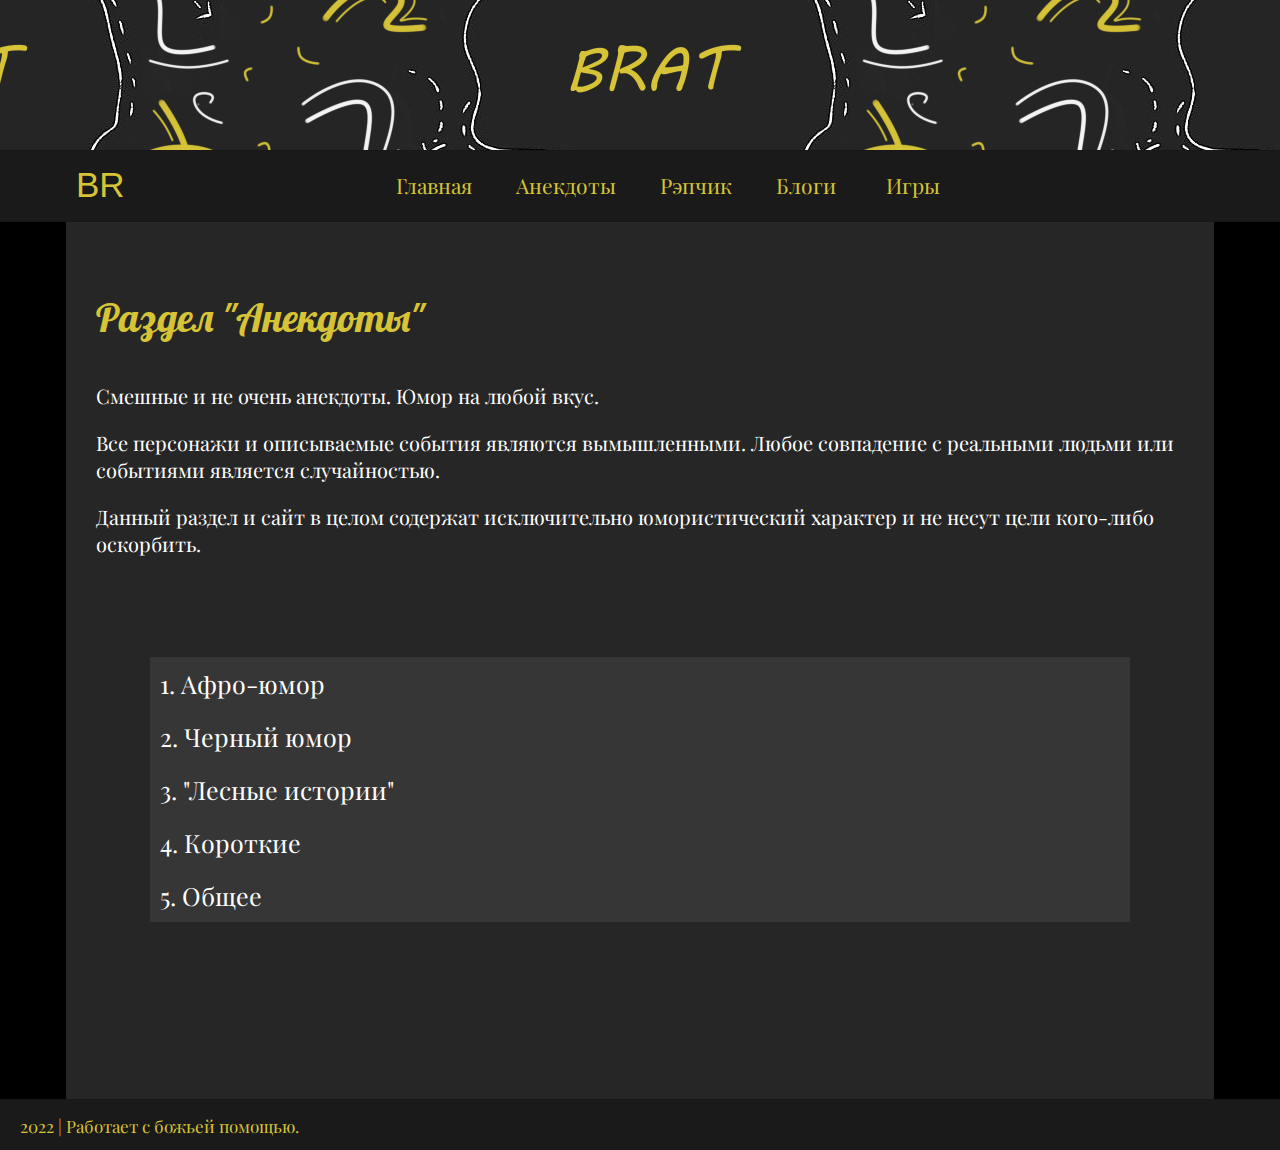
==== htmls/anekdots.html @ ee5b92a7 "17.1commit" ====
<!DOCTYPE html>
<html lang="ru" dir="ltr">
<!--РЭП-->
  <head>
    <title>EPIC BRAT</title>
    <link rel="stylesheet" type="text/css" href="../CSS/styleAll.css">
    <link rel="stylesheet" type="text/css" href="../CSS/styleAnekdots.css">
    <link rel="shortcut icon" type="image/x-icon" href="../Images/Icon.ico">
    <meta charset="utf-8">
    <meta name="author" content="БРАТ">
    <meta name="description" content="САЙТ ДЛЯ БРАТЬЕВ">
    <link rel="preconnect" href="https://fonts.googleapis.com">
    <link rel="preconnect" href="https://fonts.gstatic.com" crossorigin>
    <link href="https://fonts.googleapis.com/css2?family=Playfair+Display&display=swap" rel="stylesheet">
    <link rel="preconnect" href="https://fonts.googleapis.com">
    <link rel="preconnect" href="https://fonts.gstatic.com" crossorigin>
    <link href="https://fonts.googleapis.com/css2?family=Lobster&display=swap" rel="stylesheet">
  </head>

  <body>
    <script>
    var audio = new Audio("../Sound/Bruh.mp3");
    audio.oncanplaythrough = function ( ) { }
    audio.onended = function ( ) { }
    </script>

    <header>
      <div class="header-bg"></div>
      <nav class="nav">
        <div class="Br">
<input type="button" value="BR" onclick="audio.play ( )">
        </div>
        <div class="nav_links">
          <a class="nav__link" href="../index.html">Главная</a>
          <a class="nav__link" href="anekdots.html">Анекдоты</a>
          <a class="nav__link" href="rap.html">Рэпчик</a>
          <a class="nav__link" href="wanted.html">Блоги</a>

          <div class="dropdown">
            <button class="dropbtn">Игры</button>
              <div class="dropdown-content">
                <a class="game__link" href="games/smite.html">Smite</a>
              </div>
          </div>

        </div>
      </nav>
    </header>

    <main>
        <p id="begin">Раздел "Анекдоты"</p>
        <p>Смешные и не очень анекдоты. Юмор на любой вкус.</p>
        <p>Все персонажи и описываемые события являются вымышленными.
           Любое совпадение с реальными людьми или событиями является случайностью.</p>
        <p>Данный раздел и сайт в целом содержат исключительно юмористический характер и не несут цели кого-либо оскорбить.</p>

        <div class="anekdots__accordion">

          <div class="anekdot">
              <input type="checkbox" name="Anubis" value="анубис" id="AfroAnekdots">
              <label for="AfroAnekdots" class="anekdot__name">1. Афро-юмор</label>
              <div class="anekdot__texts">
                <ol>
                  <li><p>Чем отличается негр от апельсина? Когда апельсин снимают с дерева, он ещё жив.</p></li>
                  <li><p>Иду я как–то по улице и вижу — негр несет телевизор. Присмотрелся — ну один в один мой! Ну я сразу звоню жене домой проверить. Жена успокоила ... Мой на месте, обувь чистит.</p></li>
                  <li><p>С утра заварил себе настолько черный кофе, что он украл у меня телевизор.</p></li>
                  <li><p>-Что нужно кинуть тонущему негру?</p>
                  <p>-Его семью.</p></li>
                  <li><p>Идет людоед. В одной руке несет гроб, в другой негра. Из пещеры выскакивают дети и кричат:</p>
                  <p>- Опять консервы?</p>
                  <p>А людоед говорит:</p>
                  <p>- Кто не будет есть консервы, тот не получит шоколадку.</p></li>
                  <li><p>Книга и краб без буквы "к" одно и то же слово.</p></li>
                  <li><p>Пожар в школе, в Техасе. Один пожарный второму:</p>
                  <p>— Я буду кидать школьников из окна, а ты лови!</p>
                  <p>— Ок!</p>
                  <p>Через несколько минут:</p>
                  <p>— Ты почему негров не ловишь?</p>
                  <p>— А нахуя?</p></li>
                </ol>
              </div>
          </div>

          <div class="anekdot">
              <input type="checkbox" name="Anubis" value="анубис" id="DarkAnekdots">
              <label for="DarkAnekdots" class="anekdot__name">2. Черный юмор</label>
              <div class="anekdot__texts">
                <ol>
                  <li><p>В чем разница между евреем и пиццой? Пицца не кричит когда ее засовывают в духовку.</p></li>
                  <li><p>Почему педофил не может завести детей?</p>
                  <p>-Они заводят его быстрее.</p></li>
                  <li><p>Соревнования по плаванию среди инвалидов. Один без руки, другой без
                         ноги, а на последней дорожке одна голова. Ей говорят: "Ты же утонешь", а она говорит: "Да нет, всё нормально будет, не утону". Дали старт, все поплыли, а
                         голова пошла ко дну. Ее вытащили, откачали, голова открыла глаза и
                         говорит: "Я пять лет учился ушами грести, а эти КОЗЛЫ на меня резиновую шапочку одели!!!"</p></li>
                </ol>
              </div>
          </div>

          <div class="anekdot">
              <input type="checkbox" name="Anubis" value="анубис" id="ForestAnekdots">
              <label for="ForestAnekdots" class="anekdot__name">3. "Лесные истории"</label>
              <div class="anekdot__texts">
                <ol>
                  <li><p>Пришли все звери леса ко льву. И говорят сил нету от зайца кого видит того и *бет. Лев говорит вопрос порешаем и пошел искать зайца.
                         Заяц прознал про это и заперся у себя в домике. Лев в домик ломился, а достать зайца не смог. Решил по доброму с ним договориться.</p>
                      <p>— Выходи заяц поговорим.</p>
                      <p>— Не выйду.</p>
                      <p>— Да выходи, я тебе слово даю, не трону, поговорим.</p>
                      <p>— Не выйду.</p>
                      <p>— Да ладно, выходи.</p>
                      <p>— Ладно выйду… Только для уверенности пусть все звери свяжут тебя.
                         Связали звери Льва, заяц и вышел. Подходит ко льву. Лев:</p>
                      <p>— Страшно заяц?</p>
                      <p>Заяц весь трясется:</p>
                      <p>— Страшно, первый раз льва *бать буду.</p></li>
                  <li><p>Идет заяц по лесу, навстречу ему медведь.</p>
                      <p>- Заяц, давай волка подколем!?</p>
                      <p>- Давай, а как?</p>
                      <p>- Ты подойди к нему и спроси, волк, а ты летал на вертолёте? А дальше моя забота.
                           Заяц подходит к волку и говорит:</p>
                      <p>- Волк, а ты летал на вертолёте?</p>
                      <p>- Нет, а что?</p>
                      <p>Тут из кустов выходит медведь, насаживает волка на свою шишку и как крутанёт:</p>
                      <p>- Полетееел!!!!</p>
                      <p>Через месяц медведь опять зайца встречает:</p>
                      <p>- Заяц, волк из больницы выписался. Подколем?</p>
                      <p>- Давай, а как?</p>
                      <p>- Ты подойди к нему и спроси, волк, а ты плавал на лодке? А дальше моя забота.
                         Подходит заяц к волку и говорит:</p>
                      <p>- Волк, а ты плавал на лодке?</p>
                      <p>Волк испуганно:</p>
                      <p>- Не плавал я ни на какой лодке!</p>
                      <p>Из кустов выходит медведь, волка на шишку свою насаживает и говорит:</p>
                      <p>- НА ВЕРТОЛЁТЕ ПРИВЫЧНЕЙ, ДА?</p></li>
                      <li>
                        <p>Лес. Охотники отстреляли всех самок, и у зверей-самцов проблемы… И тут по лесу слух пошел, что Заяц за умеренную плату раздает всем доски с дырками. Ну, набрал Медведь морковки, принес Зайцу.</p>
                        <p>Заяц подходит к забору, отрывает доску.</p>
                        <p>— Получай, Мишенька!</p>
                        <p>Медведь внимательно изучает доску сверху донизу.</p>
                        <p>— Заяц, а где же дырка?</p>
                        <p>Заяц на доску посмотрел.</p>
                        <p>— Повезло тебе, Мишенька — целочка тебе досталась!</p>
                      </li>
                      <li>
                        <p>Послал как-то медведь двух зайцев в ларек за сигаретами. Зайцы не долго думая деньги пропили и сидят чешут репу, что сказать медведю…</p>
                        <p>Наконец первый заяц говорит второму:</p>
                        <p>- А давай мы когда к медведю придем, и он спросит где его сигареты, ты на меня глаза вытаращишь и я дальше все сам ему объясню…</p>
                        <p>Второй обрадовался, что типа решение найдено и товарищ возьмет огонь на себя – на том и договорились. Прибегают к медведю:</p>
                        <p>- Ну что, где мои сигареты?</p>
                        <p>Второй заяц диким взглядом уставился на первого.</p>
                        <p>Первый заяц:</p>
                        <p>- Ну и что глаза вылупил? Потерял?!</p>
                      </li>
                      <li>
                        <p>Идет заяц по лесу видит: в яме медведь сидит и просит:</p>
                        <p>— Заяц, вытащишь — любое желание исполню.</p>
                        <p>Заяц вытащил его… На следующий день в лесу собрание: медведь пообещал, что убьёт любого, кто тронет зайца.</p>
                        <p>На следующий день идет заяц по лесу: весь на понтах. Видит волка и орет:</p>
                        <p>— Волк, раком!</p>
                        <p>Ну волку нечего делать взял загнулся.</p>
                        <p>Идет заяц дальше видит лису и орет:</p>
                        <p>— Кабаны, в кусты!</p>
                        <p>Ну кабаны по кустам разбежались, а он за ними. Через 5 минут вылазит вытирает рот и говорит:</p>
                        <p>— Вот сволочи эти кабаны: никогда на собрания не ходят!</p>
                      </li>
                    </ol>
              </div>
          </div>

          <div class="anekdot">
              <input type="checkbox" name="Anubis" value="анубис" id="KorotkieAnekdots">
              <label for="KorotkieAnekdots" class="anekdot__name">4. Короткие </label>
              <div class="anekdot__texts">
                <ol>
                  <li>
                    <p>Сын червяк спрашивает маму червяка: - Мама, а где папа? Мама ему отвечает: На рыбалку с мужиками уехал.</p>
                  </li>
                  <li>
                    <p>В семье пуговиц трагедия батю пришили. </p>
                  </li>
                  <li>
                    <p>Один репер рассказывает другому, слушай брат, иду вчера ночью слышу сзади кого-то ебут, оборачиваюсь смотрю меня.</p>
                  </li>
                  <li>
                    <p>Робинзон Крузо начал строить хижину в пн, а кончил в пятницу.</p>
                  </li>
                  <li>
                    <p>Учитель математики: кто хочет ответить? Где лес рук? Учитель немецкого как только заходит в класс видит лес рук.</p>
                  </li>
                  <li>
                    <p>Чтобы не сидеть без денег я прилёг.</p>
                  </li>
                  <li>
                    <p>Я помогал детям в приютах и никто не называет меня помощником детей, я давал деньги пенсионерам, но никто не называет меня помощником пенсионеров. И стоило мне 1 раз выебать козу...</p>
                  </li>
                  <li>
                    <p>Сидят две подруги и одна говорит чёто хуями воняет, а второя говорит: "Тихо, это я рыгнула".</p>
                  </li>
                  <li>
                    <p>Сидят два нарика обкурившихся и тупо смотрят на жареную курицу, в конце концов один спрашивает: это чё, курица? Второй: не, это хавается.</p>
                  </li>
                  <li>
                    <p>Ползут по рельсам два нарика, и один другому говорит: "Чёта я устал подниматься по лестнице",  второй говорит:"Не ной братан, вон лифт уже едет".</p>
                  </li>
                  <li>
                    <p>Сидят Гена и Чебурашка в тюрьме, к ним мужика посадили в камеру, Чебурашка спрашивает у мужика: "Хочешь член до колен", мужик ответил да,  Чебурашка: "Гена отгрызи ему ноги нахуй". </p>
                  </li>
                  <li>
                    <p>Воспитательница в детском садике спрашивает: - Коля, ты умеешь считать? - Один, два, три, четыре, пять... - Машенька, продолжай! - Шесть, семь, восемь, девять... - Вовочка, считай дальше! - Десятка, валет, дама, король и туз!</p>
                  </li>
                  <li>
                    <p>Похоронил пацанчик друга своего, захотел с горя покурить, а сигарет нет. Приходит в табачный магазин, а ему с порога:</p>
                    <p>— Кента нет.</p>
                  </li>
                </ol>
              </div>
          </div>

          <div class="anekdot">
              <input type="checkbox" name="Anubis" value="анубис" id="GeneralAnekdots">
              <label for="GeneralAnekdots" class="anekdot__name">5. Общее </label>
              <div class="anekdot__texts">
                <ol>
                  <li>
                    <p>Решили русский,хохол и американец покорить высокую гору и найти сокровище на вершине,разбили лагерь у подножия горы,и договорились лазить по очереди.
                       Первый полез русский,залез,а там сидит огромный йети и член салом натирает,увидел русского и отжарил его по полной.</p>
                    <p>-Буду терпеть.Думает русский,а то засмеют.</p>
                    <p>Спустился русский вниз и говорит:</p>
                    <p>-Нет там никакого сокровища!</p>
                    <p>Хохол думает:</p>
                    <p>-Что то русский не договаривает,полезу я.</p>
                    <p>Полез хохол,добрался до вершины,там опять йети салом хер натирает,хохла в охапку и давай жарить.Хохол тоже терпел.Спустился хохол,молчит,на русского смотрит и говорит американцу:</p>
                    <p>-Нет там ничего,хочешь сам пойди посмотри.</p>
                    <p>Полез американец,русский с хохлом переглядываются.Добрался до вершины американец,йети его хватает,американец как начнет орать.Русский не выдержал,и говорит хохлу:</p>
                    <p>-Че он орет!?Мы же терпели!</p>
                    <p>На что хохол ему отвечает:</p>
                    <p>-Ему немного тяжелее я же когда спускался сало у него спиздил!</p>
                  </li>
                  <li>
                    <p>Жара. Пустыня. По пустыне на верблюде медлено едет вспотевший араб. Тут араба на скорости объезжает велосипедист.</p>
                    <p>А.- Стой. Ты чего это в такую жару по пустыне гонишь.</p>
                    <p>В.- Ты чего, не знаешь законов физики: чем быстрее едешь, тем тебе прохладней.</p>
                    <p>А.- Да ну. - араб бьет верблюда, и на скорости отрывается от велосипедиста.</p>
                    <p>Через два километра велосипедист догоняет араба. Араб стоит над трупом верблюда и плачет.</p>
                    <p>В.- Что случилось!?</p>
                    <p>А.- Е#$л я твои законы физики, у меня верблюд замерз.</p>
                  </li>
                  <li>
                    <p>Женщина беременная попала в перестрелку. Ну, братва разбиралась.</p>
                    <p>Ей очередью прошило живот. Ее прооперировали, но пули не сумели извлечь. Она родила близнецов - мальчика и девочку. И вот, через 15 лет дочка прибегает к ней вся в слезах:</p>
                    <p>-Мама, ты знаешь, я писала, и из меня выпала пуля.</p>
                    <p>-Ничего, доченька.</p>
                    <p>И рассказывает всю предысторию.Через 15 минут вбегает сын.</p>
                    <p>-Мама, ты знаешь, что было?</p>
                    <p>-Знаю,сынок.Ты писал и из тебя пуля выпала,да?</p>
                    <p>-Нет! Я когда дрочил бабушку застрелил!!!</p>
                  </li>
                  <li>
                    <p>Купил мужик арбалет. Домой принёс, зарядил стрелу. Подходит сын:</p>
                    <p>- Пап, дай пожалуйста один раз выстрелить.</p>
                    <p>- Ну на, сынок.</p>
                    <p>Сын прицеливается, стреляет. Стрела летит мимо мишени прямо в окно к соседу.</p>
                    <p>Отец:</p>
                    <p>- Ну, сынок, ты уже большой, иди теперь сам к соседу и разбирайся. Через некоторое время сын возвращается:</p>
                    <p>- Па, есть две новости. Одна плохая, вторая очень плохая.</p>
                    <p>- Давай плохую сначала.</p>
                    <p>- Я прострелил соседу х#й</p>
                    <p>- А очень плохая????</p>
                    <p>- И ещё маме две щеки.</p>
                  </li>
                  <li>
                    <p>Идет мент по женской тюpьме, бабy хочет - сил нет. Подходит к одной:</p>
                    <p>- За что сидишь?</p>
                    <p>- Hаpод yмышленно спидом заpажала... Мент к следyющей:</p>
                    <p>- А ты за что?</p>
                    <p>- А я сифилисом yмышленно заpажала... Мент к тpетьей:</p>
                    <p>- Hy, а тебя за что посадили?</p>
                    <p>- За бpаконьеpство. Hy, мент обpадовался, тpахнyл ее и спpашивает:</p>
                    <p>- Как же ты за бpаконьеpство-то села?</p>
                    <p>- А я в пруду пизду помыла так, что вся рыба сдохла.</p>
                  </li>
                  <li>
                    <p>Купается мужик. Вдруг хватает его кто-то за яйца и голос спрашивает:</p>
                    <p>- Плюс два или минус два?</p>
                    <p>Мужик говорит:</p>
                    <p>- Плюс два.</p>
                    <p>Вылезает на берег, а у него четыре яйца. Думает мужик: сейчас вернусь, скажу "Минус два" и все опять будет хорошо. Полез он обратно в воду, доплыл до того места, там его опять хватают за яйца и спрашивают:</p>
                    <p>- 1000-7?</p>
                  </li>
                  <li>
                    <p>Ползёт солдат в окопе, встречает другого солдата.</p>
                    <p>- Куда ползешь?</p>
                    <p>- Медсестру #бать.</p>
                    <p>- А она даст?</p>
                    <p>- Даст.</p>
                    <p>- А в п#зду даст?</p>
                    <p>- Даст.</p>
                    <p>Ползут вдвоём.</p>
                    <p>Встречают третьего солдата.</p>
                    <p>- Вы куда ползёте?</p>
                    <p>- Медсестру #бать.</p>
                    <p>- А она даст?</p>
                    <p>- Даст.</p>
                    <p>- А в жопу даст?</p>
                    <p>- Даст.</p>
                    <p>Ползут втроём.</p>
                    <p>Встречают четвёртого солдата.</p>
                    <p>- Вы куда втроём ползёте?</p>
                    <p>- Медсестру #бать.</p>
                    <p>- А она даст?</p>
                    <p>- Даст.</p>
                    <p>- А в рот даст?</p>
                    <p>- Нет, не даст.</p>
                    <p>- Почему же?</p>
                    <p>- Так ей же голову оторвало.</p>
                  </li>
                  <li>
                    <p>Два брата 4 и 5 лет, перед сном, старший:</p>
                    <p>- Мы уже взрослые мужчины, пора показать что мы слушаем Оксимирона!</p>
                    <p>- А как?</p>
                    <p>- Давай я завтра его процитирую, а ты подхватишь!</p>
                    <p>Утро, завтрак... Старший маме:</p>
                    <p>- Знаешь чувство, будто забуксовал?...</p>
                    <p>Мама с ходу затрещену, старший убегает в слезах, она с серьёзным видом поворачивается к младшему:</p>
                    <p>- Ты тоже этот рэп-шмэп слушаешь?</p>
                    <p>Младший уверенным голосом:</p>
                    <p>- Да ладно, не будь такой серьёзной, серьёзных часто ебут в рот...</p>
                    <p>Жопа младшего брата превратилась в мох.</p>
                  </li>
                  <li>
                    <p>Просит сын у отца красивые блестящие как зеркало лакированные туфли. Упрашивал часа три. Наконец он ему разрешил. Одел он туфли пошёл на дискотеку. Подходит к девушке в мини-юбке говорит :</p>
                    <p>—Спорим я угадаю какого цвета у тебя трусы.</p>
                    <p>—Ну давай.</p>
                    <p>Смотрит парень на туфли видит отражение и говорит :</p>
                    <p>—Красные.</p>
                    <p>—Как ты угадал?</p>
                    <p>—Это мой небольшой секретик.</p>
                    <p>Уходит девушка к подруге рассказывает эту историю и подруга предлагает поменяться трусами чтобы проверить наверняка. Подходит снова к этому парню и спрашивает :</p>
                    <p>—А сейчас какого цвета?</p>
                    <p>—Зелёного.</p>
                    <p>Девушка в полном шоке снова приходит к подруге. Та советует ей пойти к нему без трусов, думая что это он точно не угадает. Она снимает трусы подходит к парню :</p>
                    <p>—Давай в последний раз, угадывай.</p>
                    <p>—Парень смотрит на отражение туфли и падает в обморок.</p>
                    <p>Девушка подбегает к нему начинает его трясти, тот очнулся, посмотрел на туфли и сказал :</p>
                    <p>—Блять я думал что туфли порвал.</p>
                  </li>
                </ol>
              </div>
          </div>

        </div>


<br><br><br><br><br><br><br>
    </main>

    <footer class="site-footer">
      <p> 2022 | Работает с божьей помощью. </p>
    </footer>


  </body>
</html>
---- CSS/styleAll.css ----
body {
  margin: 0;
  background: black;
 }

/*ФОН*/
.header-bg {
 background: url(../Images/Background.png) center repeat;
 height: 150px;
 width: 100%;
 text-align: center;
  }

 /*Выбор раздела*/
 a {
   text-decoration: none;
 }
.nav {
  width: 100%;
  height: 70px;
  display: flex;
  position: relative;
  background: #1a1a1a;
  border-top: solid 1px #171717;
  border-bottom: solid 1px #171717;
  font-family: 'Playfair Display', serif;
  }
.Br{
  width: 50px;
  position: relative;
  margin-left: 70px;
}
.Br input{
  margin-top: 13px;
  outline: none;
  border: 0;
  font-size: 35px;
  cursor: pointer;
  color: #d6c436;
  background: #1a1a1a;
  position: absolute;
  }
  .nav_links {
    margin-top: 19px;
    margin-left: 20%;
  }
  .nav__link {
    font-size: 21px;
    display: inline-block;
    margin: 0 20px;
    position: relative;
    color: #d6c436;
    text-decoration: none;
    transition: color .2s linear;
  }
  .nav__link::after{
    content: "";
    display: block;
    width: 100%;
    height: 2px;
    opacity: 0;
    background-color: white;
    position: absolute;
    top: 100%;
    left: 0;
    z-index: 1;
    transition: opacity .2s linear;
  }
  .nav__link:hover{
    color: white;
  }
  .nav__link:hover::after, .nav__link.active::after {
    opacity: 1;
  }

  /*Выпадающее*/
  .dropbtn {
  margin-left: 20px;
  background-color: #1a1a1a;
  color: #d6c436;
  font-size: 21px;
  border: none;
  font-family: 'Playfair Display', serif;
  transition: color .2s linear;
 }
 .dropbtn:hover{
  color: white;
 }

 .dropdown {
   position: relative;
   display: inline-block;
 }
 .dropdown-content {
   margin-left: 10px;
   display: none;
   position: absolute;
   z-index: 1;
   background-color: #1a1a1a;
 }
 .game__link {
   opacity: 1;
   font-size: 20px;
   color: #ffe51c;
   padding: 12px 16px;
   text-decoration: none;
   display: block;
   transition: color .2s linear;
 }
  .game__link:hover{
    color: white;
  }
  .game__link::after{
    content: "";
    display: block;
    width: 100%;
    height: 2px;
    opacity: 0;
    background-color: white;
    position: absolute;

    left: 0;
    z-index: 1;
    transition: opacity .2s linear;
  }
  .game__link:hover::after, .game__link.active::after {
    opacity: 1;
  }
.dropdown:hover .dropdown-content {display: block;}

  /*Главная*/
  main {
    position: relative;
    height: auto;
    font-family: 'Playfair Display', serif;
    color: white;
    position: relative;
    margin-left: auto;
    margin-right: auto;
    width: 85%;
    height: auto;
    background: #262626;
    padding: 30px;
  }

  /*Подвал*/
  footer {
    font-family: 'Playfair Display', serif;
    color: #d6c436;
    background: #1a1a1a;
    border-top: solid 1px #171717;
    flex: 0 0 auto;
    height: 50px;
    width:100%;
  }
  footer p {
    margin-left: 10px;
    font-size: 17px;
    margin-top: 5px;
    padding: 10px;
  }
---- CSS/styleAnekdots.css ----
#begin {
  font-size: 40px;
  font-family: 'Lobster', cursive;
  color: #d6c436;
}
p {
  font-size: 20px;
}

/*Аккордион Анекдотов*/
.anekdots__accordion {
  margin-top: 100px;
  width: 90%;
  margin-left: auto;
  margin-right: auto;
  position: relative;
}
.anekdot {
    background-color: #363636;
    transition: background-color .5s linear;
}
.anekdot:hover {
    background-color: #d6c436;
}
.anekdot input, .anekdot__texts {
   display: none;
}
.anekdot__name {
  padding: 10px;
  width: 100%;
  display: block;
  cursor: pointer;
  font-size: 25px;
  font-family: 'Playfair Display', serif;
  color: white;
  transition: color .5s linear;
}
.anekdot__name:hover {
  color: black;
}
.anekdot__texts {
  background-color: #404040;
  padding: 10px 20px;
  text-align: center;
  text-align:justify;
  animation: ani 1s forwards;
}
@keyframes ani {
  0% {transform: translateY(-2%);}
  50% {transform: translateY(0);}
}
.anekdot :checked ~ .anekdot__texts {
    display: block;
}
.anekdot__texts ol li {
  padding-top: 20px;
}
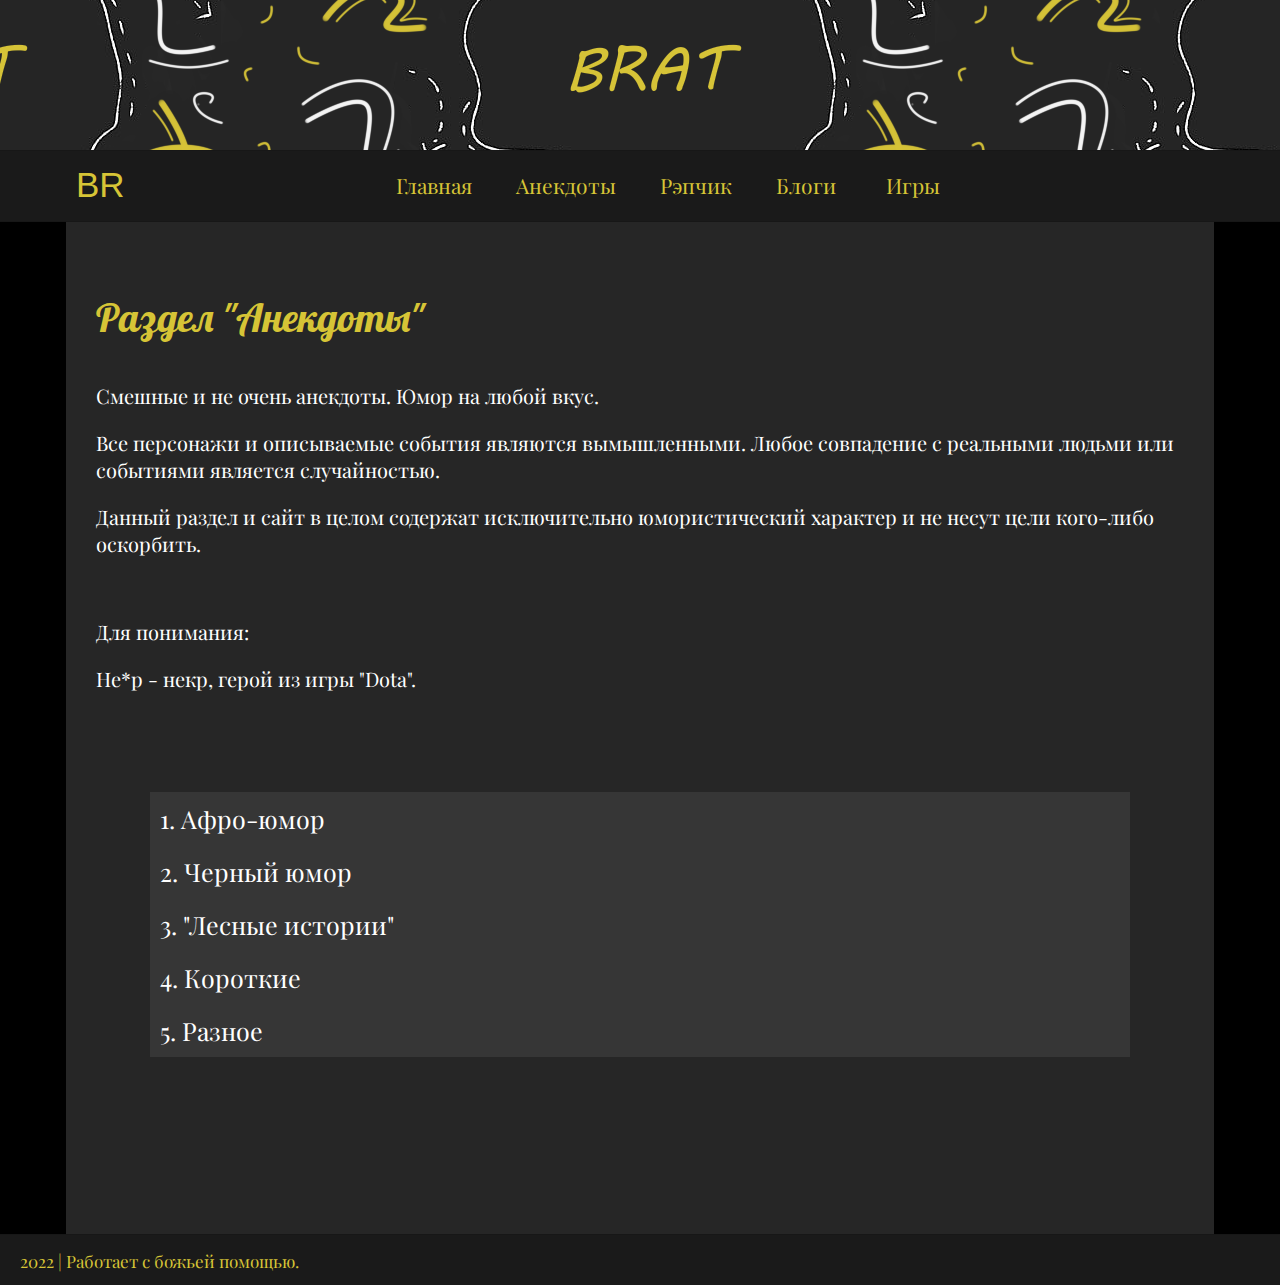
==== commit 6cb73026: "18commit" ====
--- a/htmls/anekdots.html
+++ b/htmls/anekdots.html
@@ -53,63 +53,67 @@
         <p>Все персонажи и описываемые события являются вымышленными.
            Любое совпадение с реальными людьми или событиями является случайностью.</p>
         <p>Данный раздел и сайт в целом содержат исключительно юмористический характер и не несут цели кого-либо оскорбить.</p>
-
+        <br>
+        <p>Для понимания:</p>
+        <p>Не*р - некр, герой из игры "Dota".</p>
         <div class="anekdots__accordion">
 
           <div class="anekdot">
-              <input type="checkbox" name="Anubis" value="анубис" id="AfroAnekdots">
+              <input type="checkbox" id="AfroAnekdots">
               <label for="AfroAnekdots" class="anekdot__name">1. Афро-юмор</label>
               <div class="anekdot__texts">
                 <ol>
-                  <li><p>Чем отличается негр от апельсина? Когда апельсин снимают с дерева, он ещё жив.</p></li>
-                  <li><p>Иду я как–то по улице и вижу — негр несет телевизор. Присмотрелся — ну один в один мой! Ну я сразу звоню жене домой проверить. Жена успокоила ... Мой на месте, обувь чистит.</p></li>
+                  <li><p>Чем отличается не*р от апельсина? Когда апельсин снимают с дерева, он ещё жив.</p></li>
+                  <li><p>Иду я как–то по улице и вижу — не*р несет телевизор. Присмотрелся — ну один в один мой! Ну я сразу звоню жене домой проверить. Жена успокоила ... Мой на месте - обувь чистит.</p></li>
                   <li><p>С утра заварил себе настолько черный кофе, что он украл у меня телевизор.</p></li>
-                  <li><p>-Что нужно кинуть тонущему негру?</p>
-                  <p>-Его семью.</p></li>
-                  <li><p>Идет людоед. В одной руке несет гроб, в другой негра. Из пещеры выскакивают дети и кричат:</p>
-                  <p>- Опять консервы?</p>
-                  <p>А людоед говорит:</p>
-                  <p>- Кто не будет есть консервы, тот не получит шоколадку.</p></li>
+                  <li><p>-Что нужно кинуть тонущему не*ру?</p>
+                      <p>-Его семью.</p></li>
+                  <li><p>Идет людоед. В одной руке несет гроб, в другой не*ра. Из пещеры выскакивают дети и кричат:</p>
+                      <p>- Опять консервы?</p>
+                      <p>А людоед говорит:</p>
+                      <p>- Кто не будет есть консервы, тот не получит шоколадку.</p></li>
                   <li><p>Книга и краб без буквы "к" одно и то же слово.</p></li>
-                  <li><p>Пожар в школе, в Техасе. Один пожарный второму:</p>
-                  <p>— Я буду кидать школьников из окна, а ты лови!</p>
-                  <p>— Ок!</p>
-                  <p>Через несколько минут:</p>
-                  <p>— Ты почему негров не ловишь?</p>
-                  <p>— А нахуя?</p></li>
-                </ol>
-              </div>
-          </div>
-
-          <div class="anekdot">
-              <input type="checkbox" name="Anubis" value="анубис" id="DarkAnekdots">
+                  <li><p>Пожар в школе - в Техасе. Один пожарный второму:</p>
+                      <p>— Я буду кидать школьников из окна, а ты лови!</p>
+                      <p>— Ок!</p>
+                      <p>Через несколько минут:</p>
+                      <p>— Ты почему не*ров не ловишь?</p>
+                      <p>— А нах*я?</p></li>
+                </ol>
+              </div>
+          </div>
+
+          <div class="anekdot">
+              <input type="checkbox" id="DarkAnekdots">
               <label for="DarkAnekdots" class="anekdot__name">2. Черный юмор</label>
               <div class="anekdot__texts">
                 <ol>
-                  <li><p>В чем разница между евреем и пиццой? Пицца не кричит когда ее засовывают в духовку.</p></li>
+                  <li><p>В чем разница между евреем и пиццой? Пицца не кричит, когда ее засовывают в духовку.</p></li>
                   <li><p>Почему педофил не может завести детей?</p>
-                  <p>-Они заводят его быстрее.</p></li>
+                      <p>-Они заводят его быстрее.</p></li>
                   <li><p>Соревнования по плаванию среди инвалидов. Один без руки, другой без
                          ноги, а на последней дорожке одна голова. Ей говорят: "Ты же утонешь", а она говорит: "Да нет, всё нормально будет, не утону". Дали старт, все поплыли, а
                          голова пошла ко дну. Ее вытащили, откачали, голова открыла глаза и
                          говорит: "Я пять лет учился ушами грести, а эти КОЗЛЫ на меня резиновую шапочку одели!!!"</p></li>
-                </ol>
-              </div>
-          </div>
-
-          <div class="anekdot">
-              <input type="checkbox" name="Anubis" value="анубис" id="ForestAnekdots">
+                  <li><p>Насильник поймал двух мужиков. Одного еб*т днем, другого ночью. Кому будет больнее?
+                         У кого жопа меньше.</p></li>
+                </ol>
+              </div>
+          </div>
+
+          <div class="anekdot">
+              <input type="checkbox" id="ForestAnekdots">
               <label for="ForestAnekdots" class="anekdot__name">3. "Лесные истории"</label>
               <div class="anekdot__texts">
                 <ol>
-                  <li><p>Пришли все звери леса ко льву. И говорят сил нету от зайца кого видит того и *бет. Лев говорит вопрос порешаем и пошел искать зайца.
-                         Заяц прознал про это и заперся у себя в домике. Лев в домик ломился, а достать зайца не смог. Решил по доброму с ним договориться.</p>
-                      <p>— Выходи заяц поговорим.</p>
+                  <li><p>Пришли все звери леса ко льву. И говорят: "Сил нет от зайца, кого видит, того и *бет". Лев говорит: "Вопрос порешаем" и пошел искать зайца.
+                         Заяц прознал про это и заперся у себя в домике. Лев в домик ломился, а достать зайца не смог. Решил по-доброму с ним договориться.</p>
+                      <p>— Выходи заяц - поговорим.</p>
                       <p>— Не выйду.</p>
                       <p>— Да выходи, я тебе слово даю, не трону, поговорим.</p>
                       <p>— Не выйду.</p>
                       <p>— Да ладно, выходи.</p>
-                      <p>— Ладно выйду… Только для уверенности пусть все звери свяжут тебя.
+                      <p>— Ладно, выйду… Только для уверенности пусть все звери свяжут тебя.
                          Связали звери Льва, заяц и вышел. Подходит ко льву. Лев:</p>
                       <p>— Страшно заяц?</p>
                       <p>Заяц весь трясется:</p>
@@ -117,7 +121,7 @@
                   <li><p>Идет заяц по лесу, навстречу ему медведь.</p>
                       <p>- Заяц, давай волка подколем!?</p>
                       <p>- Давай, а как?</p>
-                      <p>- Ты подойди к нему и спроси, волк, а ты летал на вертолёте? А дальше моя забота.
+                      <p>- Ты подойди к нему и спроси: "Волк, а ты летал на вертолёте?", а дальше моя забота.
                            Заяц подходит к волку и говорит:</p>
                       <p>- Волк, а ты летал на вертолёте?</p>
                       <p>- Нет, а что?</p>
@@ -126,88 +130,88 @@
                       <p>Через месяц медведь опять зайца встречает:</p>
                       <p>- Заяц, волк из больницы выписался. Подколем?</p>
                       <p>- Давай, а как?</p>
-                      <p>- Ты подойди к нему и спроси, волк, а ты плавал на лодке? А дальше моя забота.
+                      <p>- Ты подойди к нему и спроси: "Волк, а ты плавал на лодке?", а дальше моя забота.
                          Подходит заяц к волку и говорит:</p>
                       <p>- Волк, а ты плавал на лодке?</p>
                       <p>Волк испуганно:</p>
                       <p>- Не плавал я ни на какой лодке!</p>
                       <p>Из кустов выходит медведь, волка на шишку свою насаживает и говорит:</p>
                       <p>- НА ВЕРТОЛЁТЕ ПРИВЫЧНЕЙ, ДА?</p></li>
-                      <li>
-                        <p>Лес. Охотники отстреляли всех самок, и у зверей-самцов проблемы… И тут по лесу слух пошел, что Заяц за умеренную плату раздает всем доски с дырками. Ну, набрал Медведь морковки, принес Зайцу.</p>
-                        <p>Заяц подходит к забору, отрывает доску.</p>
-                        <p>— Получай, Мишенька!</p>
-                        <p>Медведь внимательно изучает доску сверху донизу.</p>
-                        <p>— Заяц, а где же дырка?</p>
-                        <p>Заяц на доску посмотрел.</p>
-                        <p>— Повезло тебе, Мишенька — целочка тебе досталась!</p>
-                      </li>
-                      <li>
-                        <p>Послал как-то медведь двух зайцев в ларек за сигаретами. Зайцы не долго думая деньги пропили и сидят чешут репу, что сказать медведю…</p>
-                        <p>Наконец первый заяц говорит второму:</p>
-                        <p>- А давай мы когда к медведю придем, и он спросит где его сигареты, ты на меня глаза вытаращишь и я дальше все сам ему объясню…</p>
-                        <p>Второй обрадовался, что типа решение найдено и товарищ возьмет огонь на себя – на том и договорились. Прибегают к медведю:</p>
-                        <p>- Ну что, где мои сигареты?</p>
-                        <p>Второй заяц диким взглядом уставился на первого.</p>
-                        <p>Первый заяц:</p>
-                        <p>- Ну и что глаза вылупил? Потерял?!</p>
-                      </li>
-                      <li>
-                        <p>Идет заяц по лесу видит: в яме медведь сидит и просит:</p>
-                        <p>— Заяц, вытащишь — любое желание исполню.</p>
-                        <p>Заяц вытащил его… На следующий день в лесу собрание: медведь пообещал, что убьёт любого, кто тронет зайца.</p>
-                        <p>На следующий день идет заяц по лесу: весь на понтах. Видит волка и орет:</p>
-                        <p>— Волк, раком!</p>
-                        <p>Ну волку нечего делать взял загнулся.</p>
-                        <p>Идет заяц дальше видит лису и орет:</p>
-                        <p>— Кабаны, в кусты!</p>
-                        <p>Ну кабаны по кустам разбежались, а он за ними. Через 5 минут вылазит вытирает рот и говорит:</p>
-                        <p>— Вот сволочи эти кабаны: никогда на собрания не ходят!</p>
-                      </li>
-                    </ol>
-              </div>
-          </div>
-
-          <div class="anekdot">
-              <input type="checkbox" name="Anubis" value="анубис" id="KorotkieAnekdots">
+                  <li>
+                      <p>Лес. Охотники отстреляли всех самок, и у зверей-самцов проблемы. И тут по лесу слух пошел, что Заяц за умеренную плату раздает всем доски с дырками. Ну, набрал Медведь морковки, принес Зайцу.</p>
+                      <p>Заяц подходит к забору, отрывает доску.</p>
+                      <p>— Получай, Мишенька!</p>
+                      <p>Медведь внимательно изучает доску сверху донизу.</p>
+                      <p>— Заяц, а где же дырка?</p>
+                      <p>Заяц на доску посмотрел.</p>
+                      <p>— Повезло тебе, Мишенька — целочка тебе досталась!</p>
+                  </li>
+                  <li>
+                      <p>Послал как-то медведь двух зайцев в ларек за сигаретами. Зайцы, не долго думая, деньги пропили и сидят чешут репу, что же сказать медведю.</p>
+                      <p>Наконец, первый заяц говорит второму:</p>
+                      <p>- А давай мы когда к медведю придем, и он спросит где его сигареты, ты на меня глаза вытаращишь и я дальше все сам ему объясню.</p>
+                      <p>Второй обрадовался, что типа решение найдено и товарищ возьмет огонь на себя – на том и договорились. Прибегают к медведю:</p>
+                      <p>- Ну что, где мои сигареты?</p>
+                      <p>Второй заяц диким взглядом уставился на первого.</p>
+                      <p>Первый заяц:</p>
+                      <p>- Ну и что глаза вылупил? Потерял?!</p>
+                  </li>
+                  <li>
+                      <p>Идет заяц по лесу видит: в яме медведь сидит и просит:</p>
+                      <p>— Заяц, вытащишь — любое желание исполню.</p>
+                      <p>Заяц вытащил его… На следующий день в лесу собрание: медведь пообещал, что убьёт любого, кто тронет зайца.</p>
+                      <p>На следующий день идет заяц по лесу: весь на понтах. Видит волка и орет:</p>
+                      <p>— Волк, раком!</p>
+                      <p>Ну волку нечего делать взял загнулся.</p>
+                      <p>Идет заяц дальше видит лису и орет:</p>
+                      <p>— Кабаны, в кусты!</p>
+                      <p>Ну кабаны по кустам разбежались, а он за ними. Через 5 минут вылазит вытирает рот и говорит:</p>
+                      <p>— Вот сволочи эти кабаны: никогда на собрания не ходят!</p>
+                  </li>
+                </ol>
+              </div>
+          </div>
+
+          <div class="anekdot">
+              <input type="checkbox" id="KorotkieAnekdots">
               <label for="KorotkieAnekdots" class="anekdot__name">4. Короткие </label>
               <div class="anekdot__texts">
                 <ol>
                   <li>
-                    <p>Сын червяк спрашивает маму червяка: - Мама, а где папа? Мама ему отвечает: На рыбалку с мужиками уехал.</p>
-                  </li>
-                  <li>
-                    <p>В семье пуговиц трагедия батю пришили. </p>
-                  </li>
-                  <li>
-                    <p>Один репер рассказывает другому, слушай брат, иду вчера ночью слышу сзади кого-то ебут, оборачиваюсь смотрю меня.</p>
-                  </li>
-                  <li>
-                    <p>Робинзон Крузо начал строить хижину в пн, а кончил в пятницу.</p>
-                  </li>
-                  <li>
-                    <p>Учитель математики: кто хочет ответить? Где лес рук? Учитель немецкого как только заходит в класс видит лес рук.</p>
+                    <p>Сын червяк спрашивает маму червяка: "Мама, а где папа?". Мама ему отвечает: "На рыбалку с мужиками уехал".</p>
+                  </li>
+                  <li>
+                    <p>В семье пуговиц трагедия - батю пришили. </p>
+                  </li>
+                  <li>
+                    <p>Один рэпер рассказывает другому: "Слушай, брат, иду вчера ночью, слышу, сзади кого-то ебут, оборачиваюсь, смотрю - меня".</p>
+                  </li>
+                  <li>
+                    <p>Робинзон Крузо начал строить хижину в понедельник, а кончил в пятницу.</p>
+                  </li>
+                  <li>
+                    <p>Учитель математики: кто хочет ответить? Где лес рук? Учитель немецкого, как только заходит в класс, видит лес рук.</p>
                   </li>
                   <li>
                     <p>Чтобы не сидеть без денег я прилёг.</p>
                   </li>
                   <li>
-                    <p>Я помогал детям в приютах и никто не называет меня помощником детей, я давал деньги пенсионерам, но никто не называет меня помощником пенсионеров. И стоило мне 1 раз выебать козу...</p>
-                  </li>
-                  <li>
-                    <p>Сидят две подруги и одна говорит чёто хуями воняет, а второя говорит: "Тихо, это я рыгнула".</p>
-                  </li>
-                  <li>
-                    <p>Сидят два нарика обкурившихся и тупо смотрят на жареную курицу, в конце концов один спрашивает: это чё, курица? Второй: не, это хавается.</p>
-                  </li>
-                  <li>
-                    <p>Ползут по рельсам два нарика, и один другому говорит: "Чёта я устал подниматься по лестнице",  второй говорит:"Не ной братан, вон лифт уже едет".</p>
-                  </li>
-                  <li>
-                    <p>Сидят Гена и Чебурашка в тюрьме, к ним мужика посадили в камеру, Чебурашка спрашивает у мужика: "Хочешь член до колен", мужик ответил да,  Чебурашка: "Гена отгрызи ему ноги нахуй". </p>
-                  </li>
-                  <li>
-                    <p>Воспитательница в детском садике спрашивает: - Коля, ты умеешь считать? - Один, два, три, четыре, пять... - Машенька, продолжай! - Шесть, семь, восемь, девять... - Вовочка, считай дальше! - Десятка, валет, дама, король и туз!</p>
+                    <p>Я помогал детям в приютах и никто не называет меня помощником детей, я давал деньги пенсионерам, но никто не называет меня помощником пенсионеров. И стоило мне 1 раз вы**ать козу...</p>
+                  </li>
+                  <li>
+                    <p>Сидят две подруги и одна говорит чёто х**ми воняет, а второя говорит: "Тихо, это я рыгнула".</p>
+                  </li>
+                  <li>
+                    <p>Сидят два нарика обкурившихся и тупо смотрят на жареную курицу, в конце концов один спрашивает: "Это чё, курица?". Второй: "Не, это хавается".</p>
+                  </li>
+                  <li>
+                    <p>Ползут по рельсам два нарика, и один другому говорит: "Чёта я устал подниматься по лестнице", второй говорит:"Не ной, братан, вон, лифт уже едет".</p>
+                  </li>
+                  <li>
+                    <p>Сидят Гена и Чебурашка в тюрьме, к ним мужика посадили в камеру, Чебурашка спрашивает у мужика: "Хочешь член до колен?", мужик ответил ДА, Чебурашка: "Гена отгрызи ему ноги на*уй". </p>
+                  </li>
+                  <li>
+                    <p>Воспитательница в детском садике спрашивает: -Коля, ты умеешь считать? - Один, два, три, четыре, пять... - Машенька, продолжай! - Шесть, семь, восемь, девять... - Вовочка, считай дальше! - Десятка, валет, дама, король и туз!</p>
                   </li>
                   <li>
                     <p>Похоронил пацанчик друга своего, захотел с горя покурить, а сигарет нет. Приходит в табачный магазин, а ему с порога:</p>
@@ -218,8 +222,8 @@
           </div>
 
           <div class="anekdot">
-              <input type="checkbox" name="Anubis" value="анубис" id="GeneralAnekdots">
-              <label for="GeneralAnekdots" class="anekdot__name">5. Общее </label>
+              <input type="checkbox" id="GeneralAnekdots">
+              <label for="GeneralAnekdots" class="anekdot__name">5. Разное </label>
               <div class="anekdot__texts">
                 <ol>
                   <li>
@@ -229,13 +233,13 @@
                     <p>Спустился русский вниз и говорит:</p>
                     <p>-Нет там никакого сокровища!</p>
                     <p>Хохол думает:</p>
-                    <p>-Что то русский не договаривает,полезу я.</p>
-                    <p>Полез хохол,добрался до вершины,там опять йети салом хер натирает,хохла в охапку и давай жарить.Хохол тоже терпел.Спустился хохол,молчит,на русского смотрит и говорит американцу:</p>
-                    <p>-Нет там ничего,хочешь сам пойди посмотри.</p>
-                    <p>Полез американец,русский с хохлом переглядываются.Добрался до вершины американец,йети его хватает,американец как начнет орать.Русский не выдержал,и говорит хохлу:</p>
+                    <p>-Что-то русский не договаривает - полезу я.</p>
+                    <p>Полез хохол,добрался до вершины,там опять йети салом член натирает,хохла в охапку и давай жарить. Хохол тоже терпел. Спустился хохол, молчит, на русского смотрит и говорит американцу:</p>
+                    <p>-Нет там ничего,хочешь, сам пойди посмотри.</p>
+                    <p>Полез американец, русский с хохлом переглядываются.Добрался до вершины американец, йети его хватает,американец как начнет орать.Русский не выдержал,и говорит хохлу:</p>
                     <p>-Че он орет!?Мы же терпели!</p>
                     <p>На что хохол ему отвечает:</p>
-                    <p>-Ему немного тяжелее я же когда спускался сало у него спиздил!</p>
+                    <p>-Ему немного тяжелее, я же когда спускался сало у него спи*дил!</p>
                   </li>
                   <li>
                     <p>Жара. Пустыня. По пустыне на верблюде медлено едет вспотевший араб. Тут араба на скорости объезжает велосипедист.</p>
@@ -244,7 +248,7 @@
                     <p>А.- Да ну. - араб бьет верблюда, и на скорости отрывается от велосипедиста.</p>
                     <p>Через два километра велосипедист догоняет араба. Араб стоит над трупом верблюда и плачет.</p>
                     <p>В.- Что случилось!?</p>
-                    <p>А.- Е#$л я твои законы физики, у меня верблюд замерз.</p>
+                    <p>А.- Е**л я твои законы физики, у меня верблюд замерз.</p>
                   </li>
                   <li>
                     <p>Женщина беременная попала в перестрелку. Ну, братва разбиралась.</p>
@@ -254,18 +258,18 @@
                     <p>И рассказывает всю предысторию.Через 15 минут вбегает сын.</p>
                     <p>-Мама, ты знаешь, что было?</p>
                     <p>-Знаю,сынок.Ты писал и из тебя пуля выпала,да?</p>
-                    <p>-Нет! Я когда дрочил бабушку застрелил!!!</p>
+                    <p>-Нет! Я когда дроч*л бабушку застрелил!!!</p>
                   </li>
                   <li>
                     <p>Купил мужик арбалет. Домой принёс, зарядил стрелу. Подходит сын:</p>
                     <p>- Пап, дай пожалуйста один раз выстрелить.</p>
                     <p>- Ну на, сынок.</p>
-                    <p>Сын прицеливается, стреляет. Стрела летит мимо мишени прямо в окно к соседу.</p>
+                    <p>Сын прицеливается, стреляет. Болт летит мимо мишени прямо в окно к соседу.</p>
                     <p>Отец:</p>
                     <p>- Ну, сынок, ты уже большой, иди теперь сам к соседу и разбирайся. Через некоторое время сын возвращается:</p>
                     <p>- Па, есть две новости. Одна плохая, вторая очень плохая.</p>
                     <p>- Давай плохую сначала.</p>
-                    <p>- Я прострелил соседу х#й</p>
+                    <p>- Я прострелил соседу х*й</p>
                     <p>- А очень плохая????</p>
                     <p>- И ещё маме две щеки.</p>
                   </li>
@@ -276,9 +280,9 @@
                     <p>- А ты за что?</p>
                     <p>- А я сифилисом yмышленно заpажала... Мент к тpетьей:</p>
                     <p>- Hy, а тебя за что посадили?</p>
-                    <p>- За бpаконьеpство. Hy, мент обpадовался, тpахнyл ее и спpашивает:</p>
+                    <p>- За бpаконьеpство. Hy, мент обpадовался, тpа***л ее и спpашивает:</p>
                     <p>- Как же ты за бpаконьеpство-то села?</p>
-                    <p>- А я в пруду пизду помыла так, что вся рыба сдохла.</p>
+                    <p>- А я в пруду п**ду помыла так, что вся рыба сдохла.</p>
                   </li>
                   <li>
                     <p>Купается мужик. Вдруг хватает его кто-то за яйца и голос спрашивает:</p>
@@ -291,15 +295,15 @@
                   <li>
                     <p>Ползёт солдат в окопе, встречает другого солдата.</p>
                     <p>- Куда ползешь?</p>
-                    <p>- Медсестру #бать.</p>
+                    <p>- Медсестру е**ть.</p>
                     <p>- А она даст?</p>
                     <p>- Даст.</p>
-                    <p>- А в п#зду даст?</p>
+                    <p>- А в п**ду даст?</p>
                     <p>- Даст.</p>
                     <p>Ползут вдвоём.</p>
                     <p>Встречают третьего солдата.</p>
                     <p>- Вы куда ползёте?</p>
-                    <p>- Медсестру #бать.</p>
+                    <p>- Медсестру е**ть.</p>
                     <p>- А она даст?</p>
                     <p>- Даст.</p>
                     <p>- А в жопу даст?</p>
@@ -307,7 +311,7 @@
                     <p>Ползут втроём.</p>
                     <p>Встречают четвёртого солдата.</p>
                     <p>- Вы куда втроём ползёте?</p>
-                    <p>- Медсестру #бать.</p>
+                    <p>- Медсестру е**ть.</p>
                     <p>- А она даст?</p>
                     <p>- Даст.</p>
                     <p>- А в рот даст?</p>
@@ -316,8 +320,8 @@
                     <p>- Так ей же голову оторвало.</p>
                   </li>
                   <li>
-                    <p>Два брата 4 и 5 лет, перед сном, старший:</p>
-                    <p>- Мы уже взрослые мужчины, пора показать что мы слушаем Оксимирона!</p>
+                    <p>Два брата 4 и 5 лет перед сном, старший:</p>
+                    <p>- Мы уже взрослые мужчины, пора показать, что мы слушаем Оксимирона!</p>
                     <p>- А как?</p>
                     <p>- Давай я завтра его процитирую, а ты подхватишь!</p>
                     <p>Утро, завтрак... Старший маме:</p>
@@ -325,32 +329,37 @@
                     <p>Мама с ходу затрещену, старший убегает в слезах, она с серьёзным видом поворачивается к младшему:</p>
                     <p>- Ты тоже этот рэп-шмэп слушаешь?</p>
                     <p>Младший уверенным голосом:</p>
-                    <p>- Да ладно, не будь такой серьёзной, серьёзных часто ебут в рот...</p>
+                    <p>- Да ладно, не будь такой серьёзной, серьёзных часто е*ут в рот...</p>
                     <p>Жопа младшего брата превратилась в мох.</p>
                   </li>
                   <li>
                     <p>Просит сын у отца красивые блестящие как зеркало лакированные туфли. Упрашивал часа три. Наконец он ему разрешил. Одел он туфли пошёл на дискотеку. Подходит к девушке в мини-юбке говорит :</p>
                     <p>—Спорим я угадаю какого цвета у тебя трусы.</p>
                     <p>—Ну давай.</p>
-                    <p>Смотрит парень на туфли видит отражение и говорит :</p>
+                    <p>Смотрит парень на туфли, видит отражение и говорит :</p>
                     <p>—Красные.</p>
                     <p>—Как ты угадал?</p>
                     <p>—Это мой небольшой секретик.</p>
-                    <p>Уходит девушка к подруге рассказывает эту историю и подруга предлагает поменяться трусами чтобы проверить наверняка. Подходит снова к этому парню и спрашивает :</p>
+                    <p>Уходит девушка к подруге рассказывает эту историю и подруга предлагает поменяться трусами, чтобы проверить наверняка. Подходит снова к этому парню и спрашивает :</p>
                     <p>—А сейчас какого цвета?</p>
                     <p>—Зелёного.</p>
-                    <p>Девушка в полном шоке снова приходит к подруге. Та советует ей пойти к нему без трусов, думая что это он точно не угадает. Она снимает трусы подходит к парню :</p>
+                    <p>Девушка в полном шоке снова приходит к подруге. Та советует ей пойти к нему без трусов, думая, что это он точно не угадает. Она снимает трусы подходит к парню :</p>
                     <p>—Давай в последний раз, угадывай.</p>
                     <p>—Парень смотрит на отражение туфли и падает в обморок.</p>
                     <p>Девушка подбегает к нему начинает его трясти, тот очнулся, посмотрел на туфли и сказал :</p>
-                    <p>—Блять я думал что туфли порвал.</p>
+                    <p>—Бл*ть, я думал, что туфли порвал.</p>
+                  </li>
+                  <li>
+                    <p>Трое друзей пробухали всю ночь.Утром просыпаются в одной кровати, один говорит:</p>
+                    <p>- Мне всю ночь снилось, что мне кто-то дро*ит...</p>
+                    <p>- И мне снилось то же самое - говорит второй...</p>
+                    <p>Тот, который спал по середине: "А мне снилось, что я катался на лыжах".</p>
                   </li>
                 </ol>
               </div>
           </div>
 
         </div>
-
 
 <br><br><br><br><br><br><br>
     </main>
@@ -359,6 +368,5 @@
       <p> 2022 | Работает с божьей помощью. </p>
     </footer>
 
-
   </body>
 </html>
--- a/CSS/styleAnekdots.css
+++ b/CSS/styleAnekdots.css
@@ -42,7 +42,7 @@
   background-color: #404040;
   padding: 10px 20px;
   text-align: center;
-  text-align:justify;
+  text-align: justify;
   animation: ani 1s forwards;
 }
 @keyframes ani {
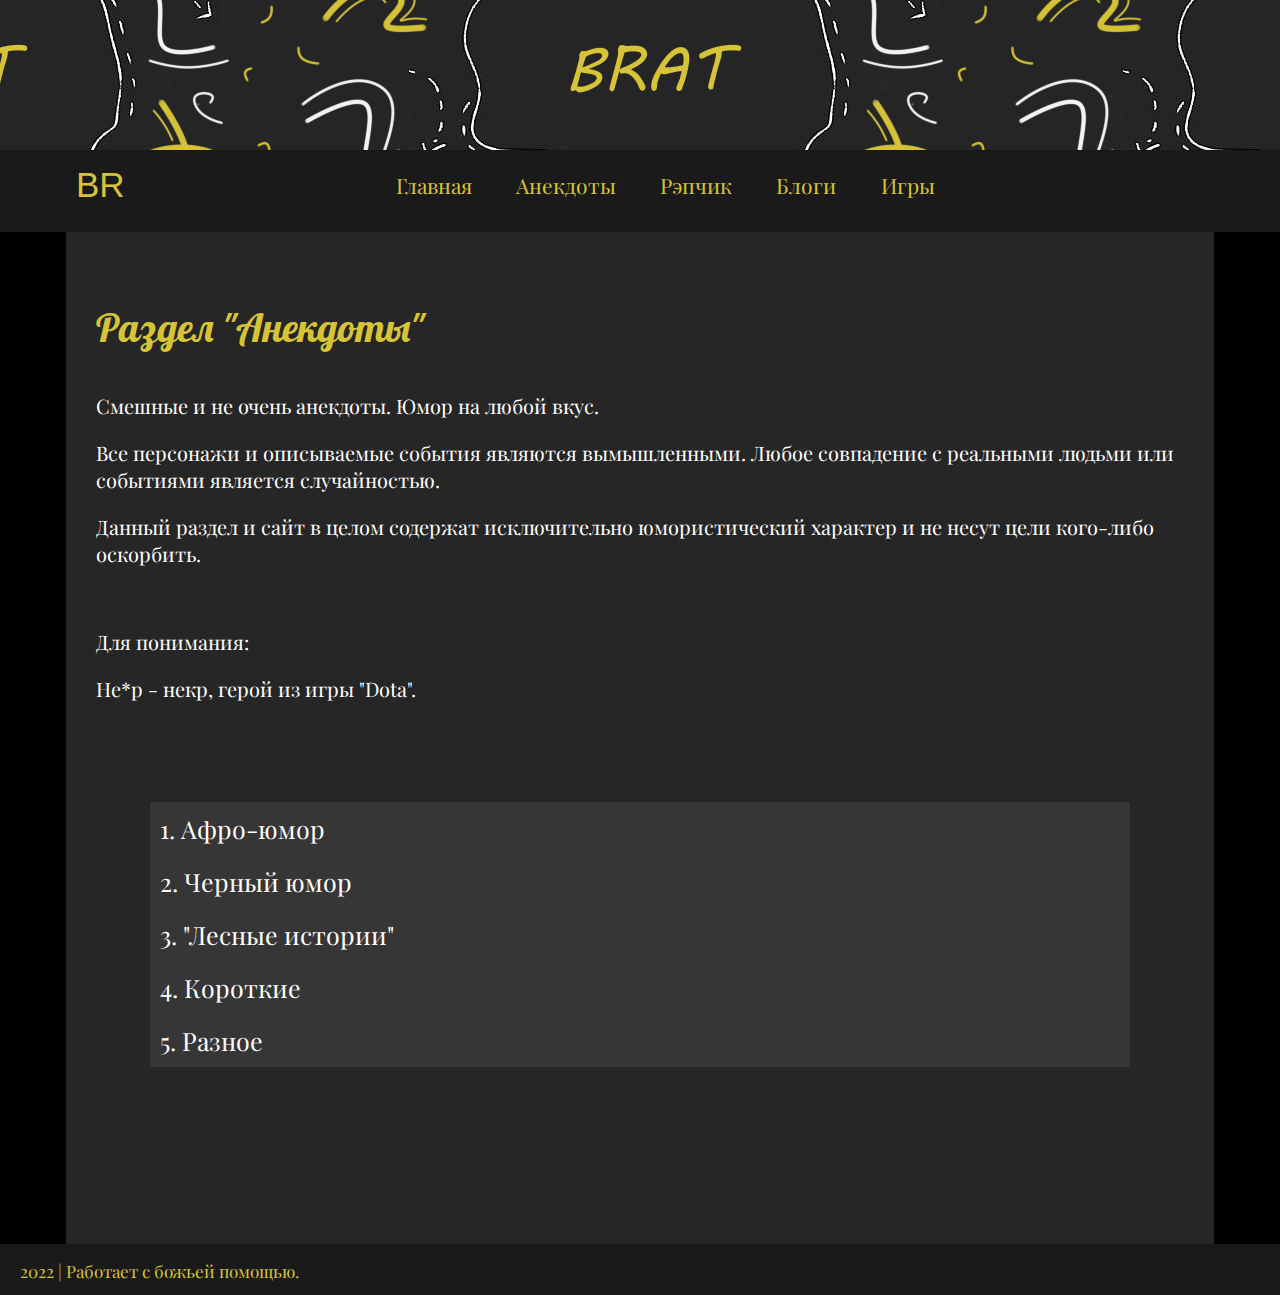
==== commit c2747a5c: "18.1commit" ====
--- a/htmls/anekdots.html
+++ b/htmls/anekdots.html
@@ -8,7 +8,7 @@
     <link rel="shortcut icon" type="image/x-icon" href="../Images/Icon.ico">
     <meta charset="utf-8">
     <meta name="author" content="БРАТ">
-    <meta name="description" content="САЙТ ДЛЯ БРАТЬЕВ">
+    <meta name="description" content="Раздел с анекдотами, рофлами, смешнявками.">
     <link rel="preconnect" href="https://fonts.googleapis.com">
     <link rel="preconnect" href="https://fonts.gstatic.com" crossorigin>
     <link href="https://fonts.googleapis.com/css2?family=Playfair+Display&display=swap" rel="stylesheet">
--- a/CSS/styleAll.css
+++ b/CSS/styleAll.css
@@ -17,7 +17,7 @@
  }
 .nav {
   width: 100%;
-  height: 70px;
+  height: 80px;
   display: flex;
   position: relative;
   background: #1a1a1a;
@@ -75,7 +75,8 @@
 
   /*Выпадающее*/
   .dropbtn {
-  margin-left: 20px;
+  margin-left: 15px;
+  margin-right: 15px;
   background-color: #1a1a1a;
   color: #d6c436;
   font-size: 21px;
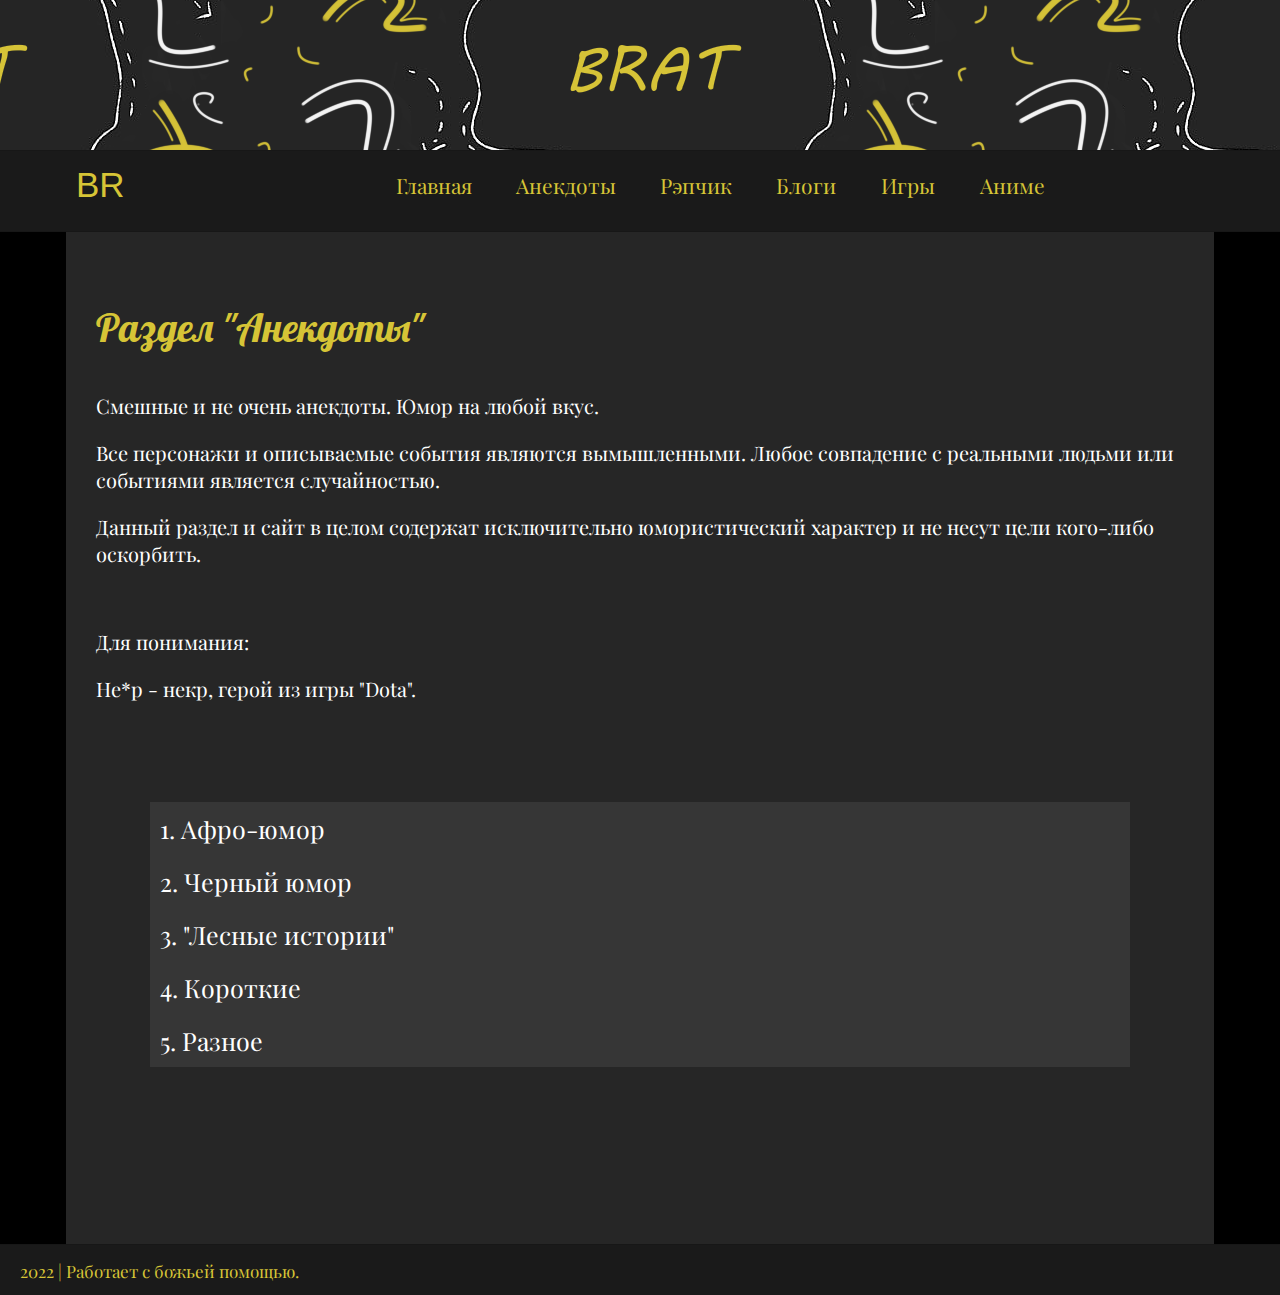
==== commit d6145494: "19.1commit" ====
--- a/htmls/anekdots.html
+++ b/htmls/anekdots.html
@@ -42,6 +42,8 @@
                 <a class="game__link" href="games/smite.html">Smite</a>
               </div>
           </div>
+
+          <a class="nav__link" href="anime.html">Аниме</a>
 
         </div>
       </nav>
@@ -217,6 +219,14 @@
                     <p>Похоронил пацанчик друга своего, захотел с горя покурить, а сигарет нет. Приходит в табачный магазин, а ему с порога:</p>
                     <p>— Кента нет.</p>
                   </li>
+                  <li>
+                    <p>Как журналист Дмитрий Киселев определяет стороны света в лесу?</p>
+                    <p>У деревьев западная сторона загнивающая.</p>
+                  </li>
+                  <li>
+                    <p>Что общего между брачной парой и тюремными заключёнными?</p>
+                    <p>После ссоры иногда начинается секс.</p>
+                  </li>
                 </ol>
               </div>
           </div>
@@ -355,6 +365,16 @@
                     <p>- И мне снилось то же самое - говорит второй...</p>
                     <p>Тот, который спал по середине: "А мне снилось, что я катался на лыжах".</p>
                   </li>
+                  <li>
+                    <p>Встретились Гнойный, FACE и Оксимирон, ну и вздумали бухнуть. Купили литруху, ну и типа говорят - мы же рэперы - давайте кто сколько зачитает, тому столько и нальём.</p>
+                    <p>Фейс встаёт:</p>
+                    <p>- Я роняю Запад, у! - выпью рюмочку одну.</p>
+                    <p>Налили. Гнойный встал:</p>
+                    <p>- В русском рэпе Владимир Путин - напьюсь двумя рюмочками до жути!</p>
+                    <p>Оксимирон встаёт, весь натужился, набух, покраснел, глаза выпучил. Вдруг как заорёт:</p>
+                    <p>- Говно, залупа, пенис, хер, давалка, хуй, блядина!</p>
+                    <p>Схватил пузырь и убежал в Горгород.</p>
+                  </li>
                 </ol>
               </div>
           </div>
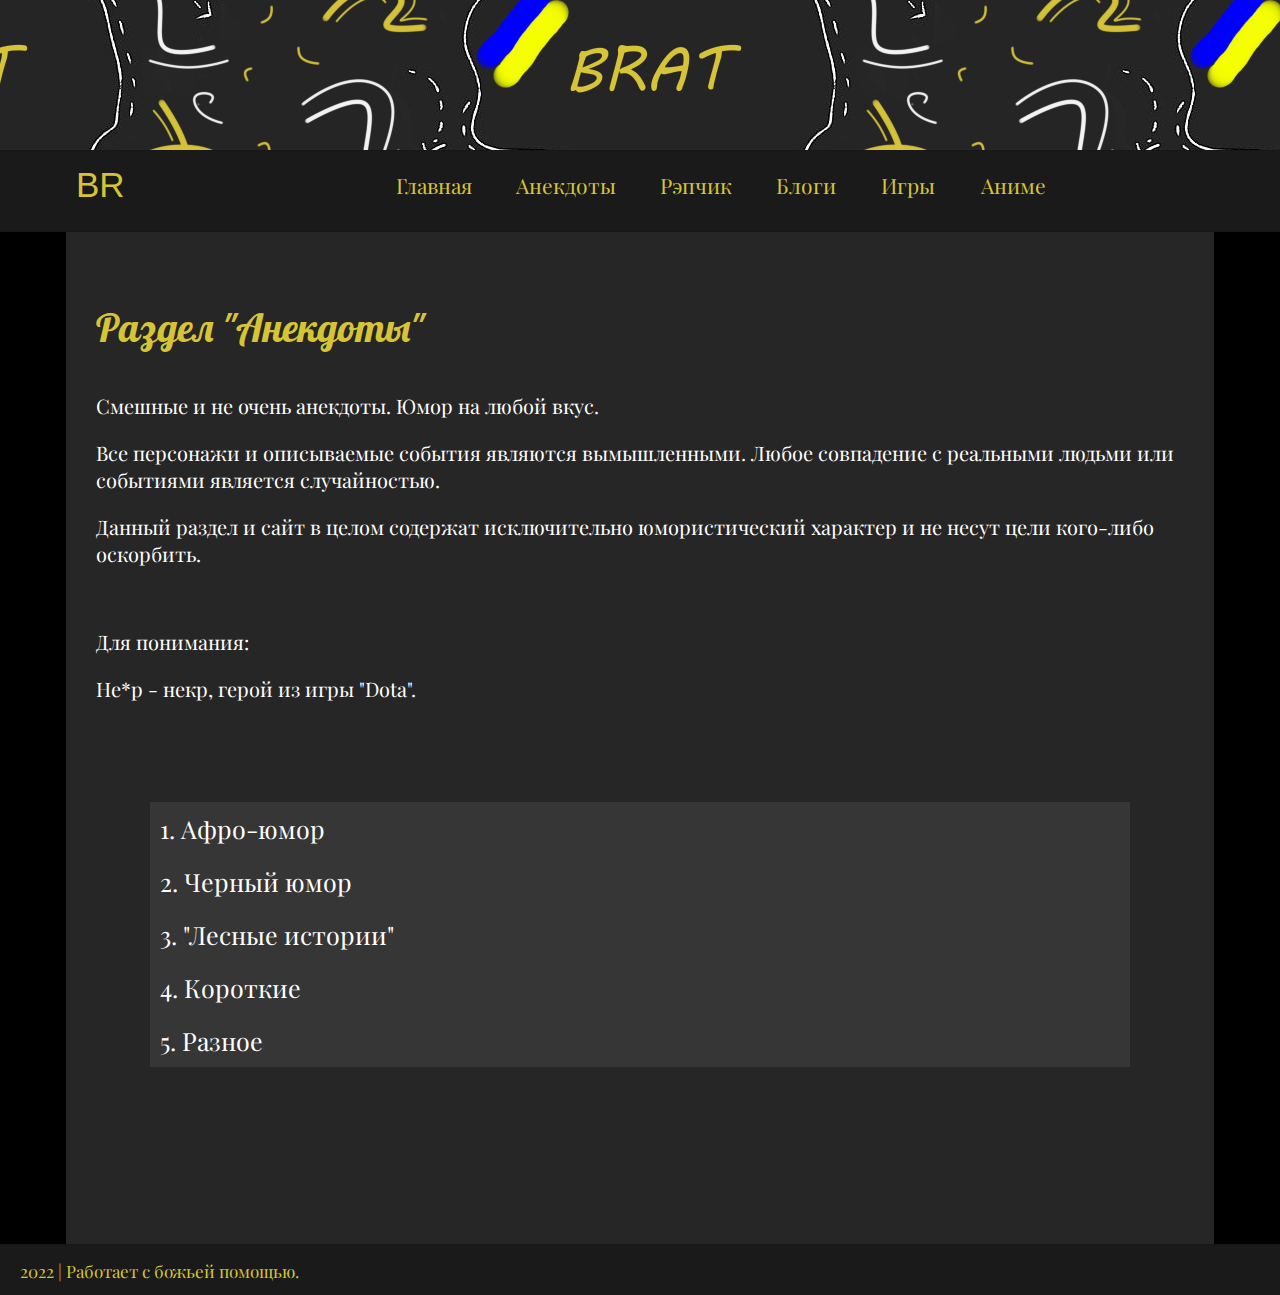
==== commit 7483a906: "20commit" ====
--- a/htmls/anekdots.html
+++ b/htmls/anekdots.html
@@ -43,7 +43,13 @@
               </div>
           </div>
 
-          <a class="nav__link" href="anime.html">Аниме</a>
+          <div class="dropdown">
+            <button class="dropbtn">Аниме</button>
+              <div class="dropdown-content">
+                <a class="game__link" href="anime/bestAnime.html">Топ лучших Аниме</a>
+                <a class="game__link" href="anime/cringeAnime.html">Топ кринжовых Аниме</a>
+              </div>
+          </div>
 
         </div>
       </nav>
--- a/CSS/styleAll.css
+++ b/CSS/styleAll.css
@@ -95,6 +95,7 @@
  .dropdown-content {
    margin-left: 10px;
    display: none;
+   width: auto;
    position: absolute;
    z-index: 1;
    background-color: #1a1a1a;
@@ -107,6 +108,7 @@
    text-decoration: none;
    display: block;
    transition: color .2s linear;
+   white-space: nowrap;
  }
   .game__link:hover{
     color: white;
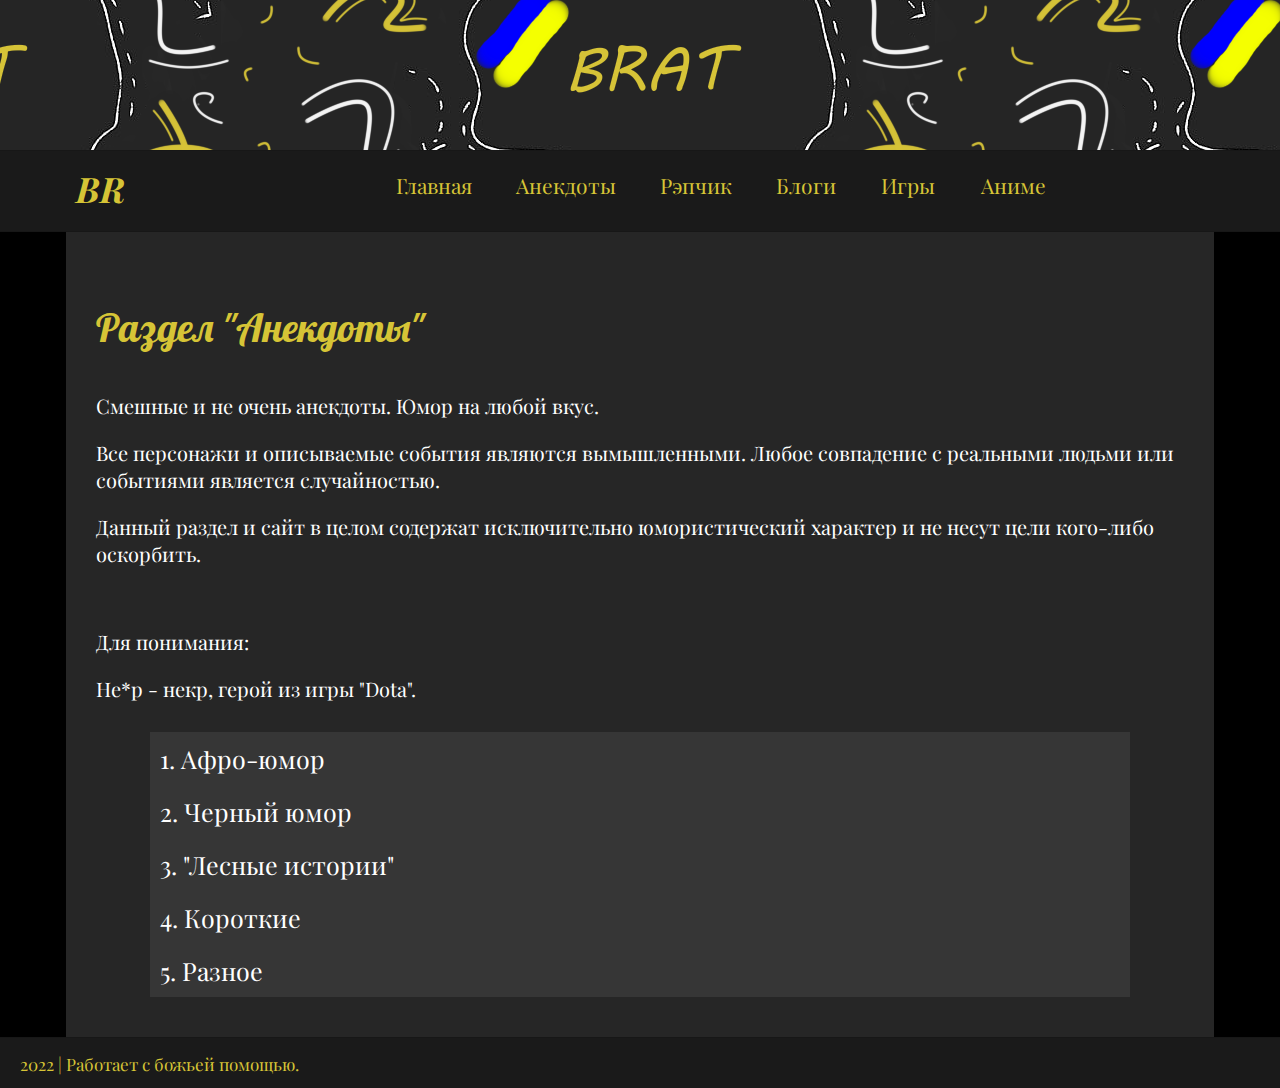
==== commit 10f759cb: "20.6.6commit" ====
--- a/htmls/anekdots.html
+++ b/htmls/anekdots.html
@@ -1,6 +1,6 @@
 <!DOCTYPE html>
 <html lang="ru" dir="ltr">
-<!--РЭП-->
+<!--АНЕКДОТЫ-->
   <head>
     <title>EPIC BRAT</title>
     <link rel="stylesheet" type="text/css" href="../CSS/styleAll.css">
@@ -387,7 +387,6 @@
 
         </div>
 
-<br><br><br><br><br><br><br>
     </main>
 
     <footer class="site-footer">
--- a/CSS/styleAll.css
+++ b/CSS/styleAll.css
@@ -31,10 +31,13 @@
   margin-left: 70px;
 }
 .Br input{
+  font-family: 'Playfair Display', serif;
   margin-top: 13px;
   outline: none;
   border: 0;
   font-size: 35px;
+  font-style: italic;
+  font-weight: bold;
   cursor: pointer;
   color: #d6c436;
   background: #1a1a1a;
--- a/CSS/styleAnekdots.css
+++ b/CSS/styleAnekdots.css
@@ -9,7 +9,8 @@
 
 /*Аккордион Анекдотов*/
 .anekdots__accordion {
-  margin-top: 100px;
+  margin-top: 30px;
+  margin-bottom: 10px;
   width: 90%;
   margin-left: auto;
   margin-right: auto;
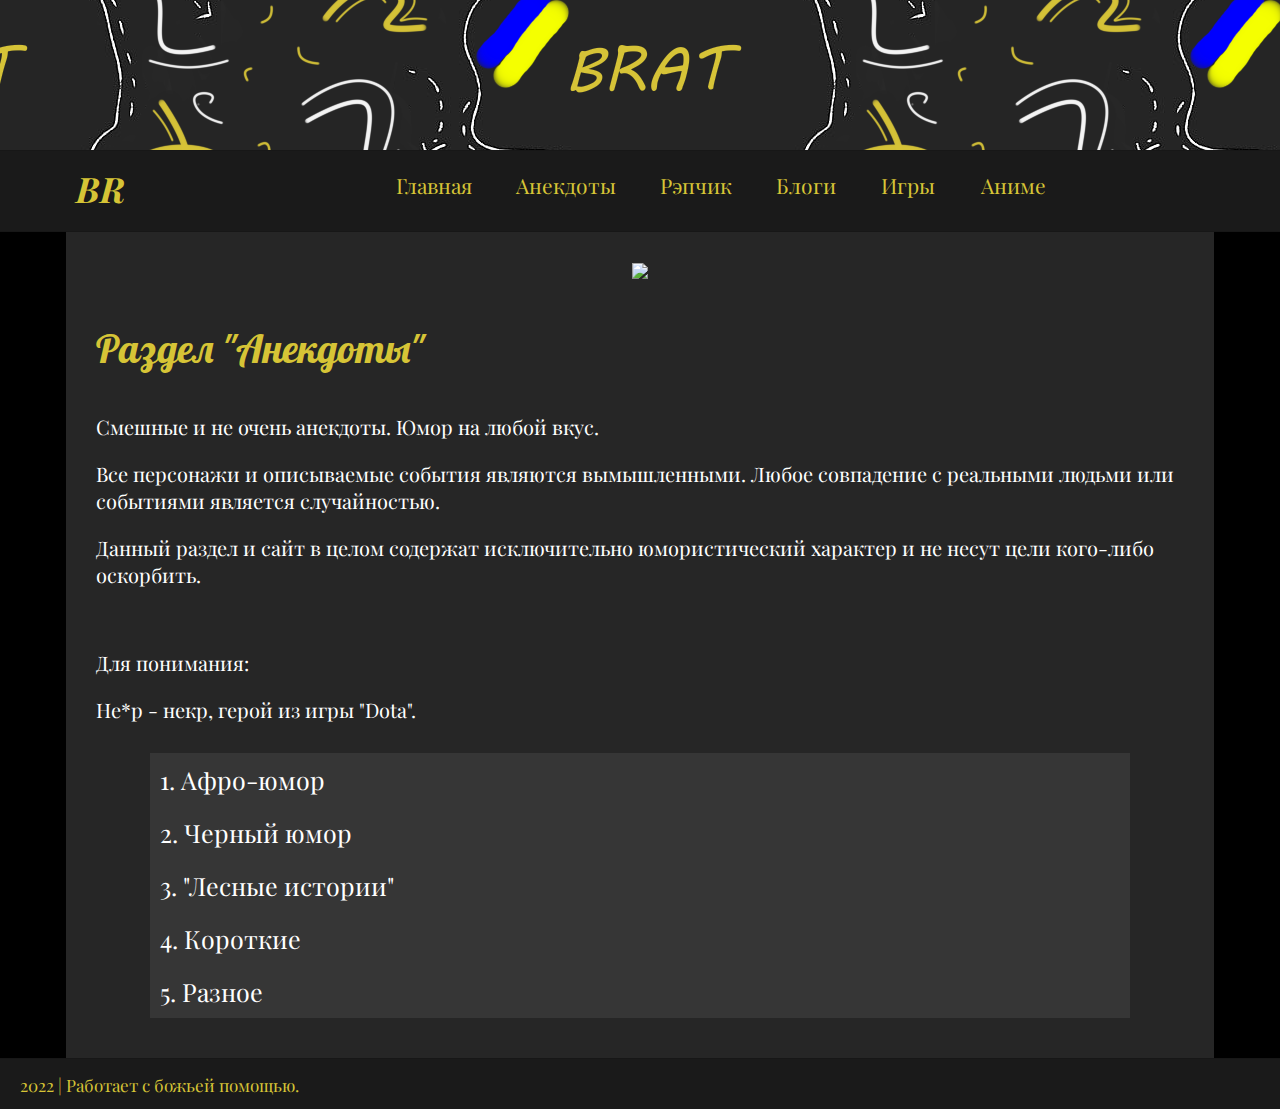
==== commit 8f3c803d: "20.7commit" ====
--- a/htmls/anekdots.html
+++ b/htmls/anekdots.html
@@ -56,6 +56,9 @@
     </header>
 
     <main>
+      <div class="advertising">
+        <a href="http://iptv.online/user/register?ref=290775"><img src="http://iptv.online/_front/img/banner_iptv.gif" ></a>
+      </div>
         <p id="begin">Раздел "Анекдоты"</p>
         <p>Смешные и не очень анекдоты. Юмор на любой вкус.</p>
         <p>Все персонажи и описываемые события являются вымышленными.
--- a/CSS/styleAll.css
+++ b/CSS/styleAll.css
@@ -165,3 +165,8 @@
     margin-top: 5px;
     padding: 10px;
   }
+
+  /*Реклама*/
+  .advertising {
+    text-align: center;
+  }
